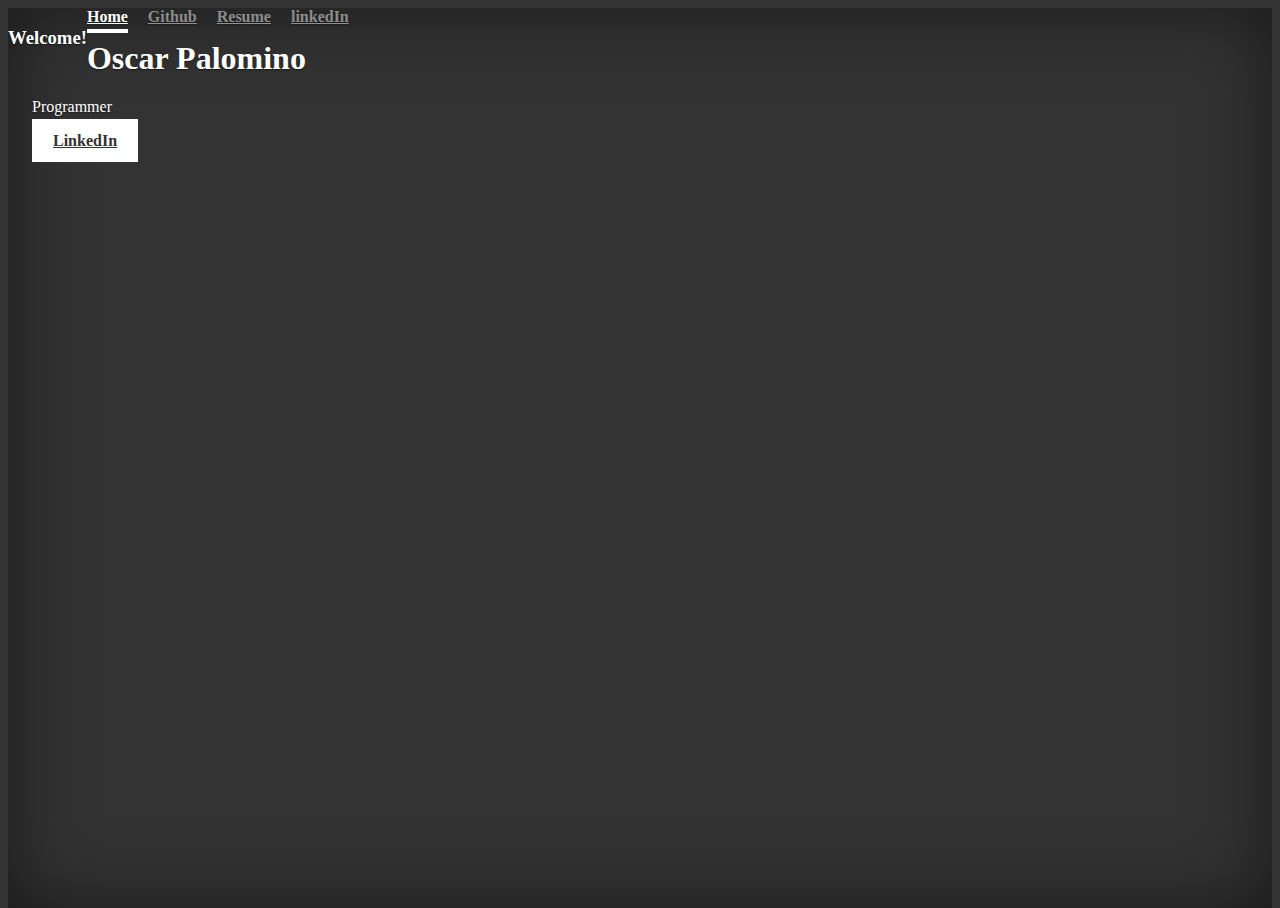
==== index.html @ a003974e "Merge pull request #11 from ospa1/develop" ====
<!doctype html>
<html lang="en">
  <head>
    <!-- Required meta tags -->
    <meta charset="utf-8">
    <meta name="viewport" content="width=device-width, initial-scale=1, shrink-to-fit=no">

    <!-- Bootstrap CSS -->
    <link rel="stylesheet" href="https://stackpath.bootstrapcdn.com/bootstrap/4.5.0/css/bootstrap.min.css" integrity="sha384-9aIt2nRpC12Uk9gS9baDl411NQApFmC26EwAOH8WgZl5MYYxFfc+NcPb1dKGj7Sk" crossorigin="anonymous">

    <style>
      .bd-placeholder-img {
        font-size: 1.125rem;
        text-anchor: middle;
        -webkit-user-select: none;
        -moz-user-select: none;
        -ms-user-select: none;
        user-select: none;
      }

      @media (min-width: 768px) {
        .bd-placeholder-img-lg {
          font-size: 3.5rem;
        }
      }
    </style>
    <!-- Custom styles for this template -->
    <link href="cover.css" rel="stylesheet">

    <title>Oscar Palomino</title>
  </head>
  <body class="text-center">
    <div class="cover-container d-flex w-100 h-100 p-3 mx-auto flex-column">
  <header class="masthead mb-auto">
    <div class="inner">
      <h3 class="masthead-brand">Welcome!</h3>
      <nav class="nav nav-masthead justify-content-center">
        <a class="nav-link active" href="index.html">Home</a>
        <a class="nav-link" href="https://github.com/ospa1?tab=repositories">Github</a>
        <a class="nav-link" href="#">Resume</a>
        <a class="nav-link" href="https://linkedin.com/in/oscar-palomino">linkedIn</a>
        <!-- <a class="nav-link" href="notes.html">Notes</a> -->
      </nav>
    </div>
  </header>

  <main role="main" class="inner cover">
    <h1 class="cover-heading">Oscar Palomino</h1>
    <p class="lead">Programmer</p>
    <p class="lead">
      <!-- button maybe for linkedIn or remove -->
      <a href="https://linkedin.com/in/oscar-palomino" class="btn btn-lg btn-secondary">LinkedIn</a>
    </p>
  </main>

  <footer class="mastfoot mt-auto">
    <div class="inner">
      <p></p>
    </div>
  </footer>

    <!-- Optional JavaScript -->
    <!-- jQuery first, then Popper.js, then Bootstrap JS -->
    <script src="https://code.jquery.com/jquery-3.5.1.slim.min.js" integrity="sha384-DfXdz2htPH0lsSSs5nCTpuj/zy4C+OGpamoFVy38MVBnE+IbbVYUew+OrCXaRkfj" crossorigin="anonymous"></script>
    <script src="https://cdn.jsdelivr.net/npm/popper.js@1.16.0/dist/umd/popper.min.js" integrity="sha384-Q6E9RHvbIyZFJoft+2mJbHaEWldlvI9IOYy5n3zV9zzTtmI3UksdQRVvoxMfooAo" crossorigin="anonymous"></script>
    <script src="https://stackpath.bootstrapcdn.com/bootstrap/4.5.0/js/bootstrap.min.js" integrity="sha384-OgVRvuATP1z7JjHLkuOU7Xw704+h835Lr+6QL9UvYjZE3Ipu6Tp75j7Bh/kR0JKI" crossorigin="anonymous"></script>
  </body>
</html>
---- cover.css ----
/*
 * Globals
 */

/* Links */
a,
a:focus,
a:hover {
  color: #fff;
}

/* Custom default button */
.btn-secondary,
.btn-secondary:hover,
.btn-secondary:focus {
  color: #333;
  text-shadow: none; /* Prevent inheritance from `body` */
  background-color: #fff;
  border: .05rem solid #fff;
}


/*
 * Base structure
 */

html,
body {
  height: 100%;
  background-color: #333;
}

body {
  display: -ms-flexbox;
  display: flex;
  color: #fff;
  text-shadow: 0 .05rem .1rem rgba(0, 0, 0, .5);
  box-shadow: inset 0 0 5rem rgba(0, 0, 0, .5);
}

.cover-container {
  max-width: 42em;
}


/*
 * Header
 */
.masthead {
  margin-bottom: 2rem;
}

.masthead-brand {
  margin-bottom: 0;
}

.nav-masthead .nav-link {
  padding: .25rem 0;
  font-weight: 700;
  color: rgba(255, 255, 255, .5);
  background-color: transparent;
  border-bottom: .25rem solid transparent;
}

.nav-masthead .nav-link:hover,
.nav-masthead .nav-link:focus {
  border-bottom-color: rgba(255, 255, 255, .25);
}

.nav-masthead .nav-link + .nav-link {
  margin-left: 1rem;
}

.nav-masthead .active {
  color: #fff;
  border-bottom-color: #fff;
}

@media (min-width: 48em) {
  .masthead-brand {
    float: left;
  }
  .nav-masthead {
    float: right;
  }
}


/*
 * Cover
 */
.cover {
  padding: 0 1.5rem;
}
.cover .btn-lg {
  padding: .75rem 1.25rem;
  font-weight: 700;
}


/*
 * Footer
 */
.mastfoot {
  color: rgba(255, 255, 255, .5);
}
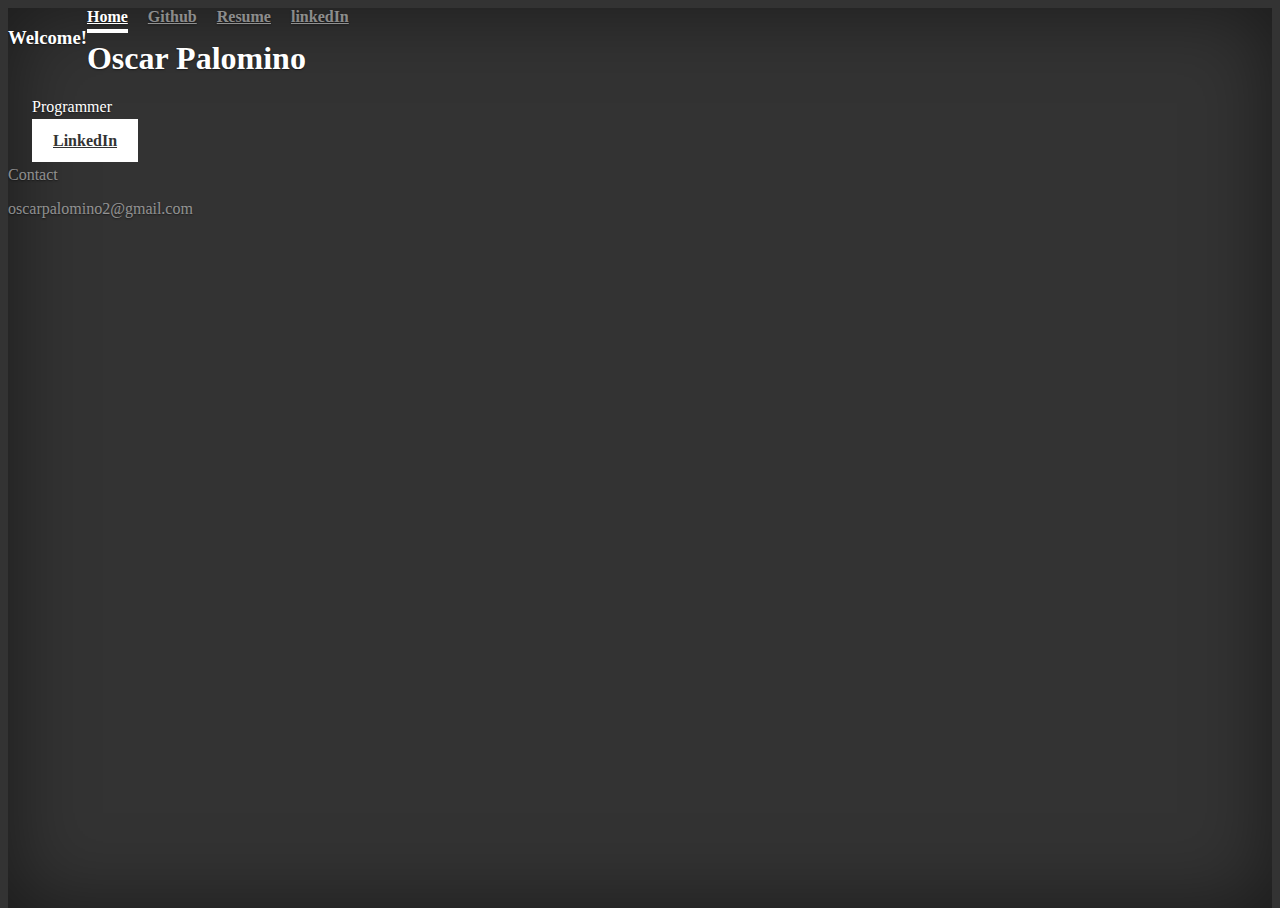
==== commit c2c17ee7: "added contact" ====
--- a/index.html
+++ b/index.html
@@ -36,8 +36,8 @@
       <h3 class="masthead-brand">Welcome!</h3>
       <nav class="nav nav-masthead justify-content-center">
         <a class="nav-link active" href="index.html">Home</a>
-        <a class="nav-link" href="https://github.com/ospa1?tab=repositories">Github</a>
-        <a class="nav-link" href="#">Resume</a>
+        <a class="nav-link" href="https://github.com/ospa1">Github</a>
+        <a class="nav-link" href="resume.html">Resume</a>
         <a class="nav-link" href="https://linkedin.com/in/oscar-palomino">linkedIn</a>
         <!-- <a class="nav-link" href="notes.html">Notes</a> -->
       </nav>
@@ -48,14 +48,15 @@
     <h1 class="cover-heading">Oscar Palomino</h1>
     <p class="lead">Programmer</p>
     <p class="lead">
-      <!-- button maybe for linkedIn or remove -->
+      <!-- button for linkedIn -->
       <a href="https://linkedin.com/in/oscar-palomino" class="btn btn-lg btn-secondary">LinkedIn</a>
     </p>
   </main>
 
   <footer class="mastfoot mt-auto">
     <div class="inner">
-      <p></p>
+      <p>Contact</p>
+      <p>oscarpalomino2@gmail.com</p>
     </div>
   </footer>
 
